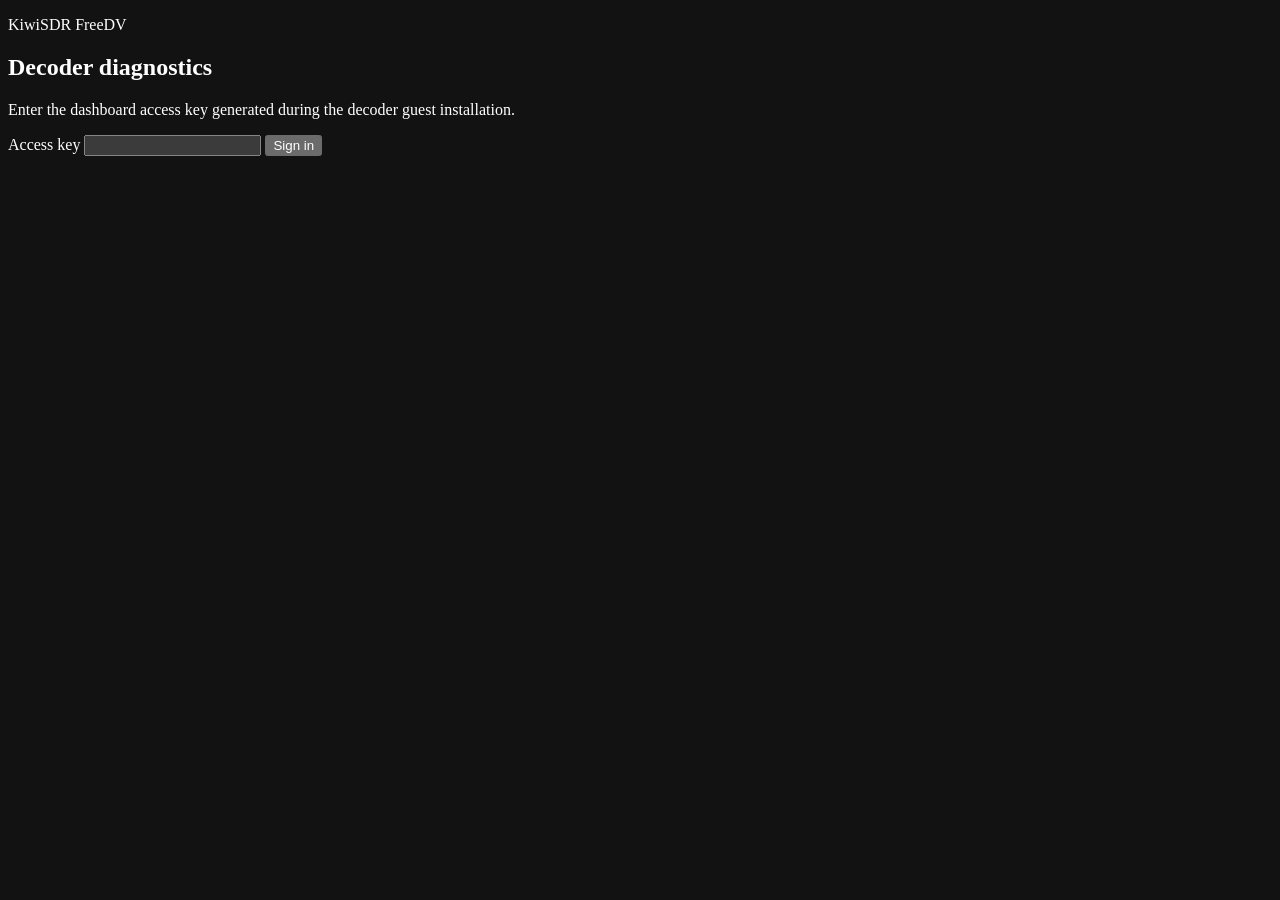
==== dashboard/index.html @ 388395f1 "Add LXC decoder diagnostics dashboard" ====
<!doctype html>
<html lang="en">
<head>
  <meta charset="utf-8">
  <meta name="viewport" content="width=device-width,initial-scale=1">
  <meta name="color-scheme" content="dark">
  <title>FreeDV Decoder Diagnostics</title>
  <link rel="stylesheet" href="/styles.css">
</head>
<body>
  <main class="shell">
    <section id="login" class="login-panel" aria-labelledby="login-title">
      <p class="eyebrow">KiwiSDR FreeDV</p>
      <h1 id="login-title">Decoder diagnostics</h1>
      <p class="muted">Enter the dashboard access key generated during the decoder guest installation.</p>
      <form id="login-form">
        <label for="access-key">Access key</label>
        <input id="access-key" name="access-key" type="password" autocomplete="current-password" required>
        <button type="submit">Sign in</button>
        <p id="login-error" class="error" role="alert"></p>
      </form>
    </section>

    <section id="dashboard" class="dashboard" hidden>
      <header class="topbar">
        <div>
          <p class="eyebrow">KiwiSDR FreeDV</p>
          <h1>Decoder diagnostics</h1>
        </div>
        <div class="topbar-status">
          <span id="health-badge" class="badge neutral">Connecting</span>
          <span id="release" class="muted mono">v—</span>
          <span id="last-update" class="muted">Waiting for data</span>
          <button id="logout" class="quiet" type="button">Sign out</button>
        </div>
      </header>

      <section class="toolbar" aria-label="Display options">
        <label>View<select id="view"><option value="split">Split</option><option value="waterfall">Waterfall</option><option value="spectrum">Spectrum</option></select></label>
        <label>Palette<select id="palette"><option value="cividis">Cividis</option><option value="viridis">Viridis</option><option value="grey">Greyscale</option></select></label>
        <label>Floor<input id="floor" type="number" min="-120" max="-20" step="5"><span>dBFS</span></label>
        <label>Ceiling<input id="ceiling" type="number" min="-100" max="0" step="5"><span>dBFS</span></label>
        <label>Averaging<select id="averaging"><option value="1">1×</option><option value="2">2×</option><option value="4">4×</option><option value="8">8×</option></select></label>
        <label>Rate<select id="fps"><option value="10">10 fps</option><option value="5">5 fps</option></select></label>
        <label class="check"><input id="overlay" type="checkbox"> Modem overlay</label>
        <button id="pause" class="quiet" type="button">Pause</button>
        <button id="clear" class="quiet" type="button">Clear</button>
      </section>

      <div class="primary-grid">
        <section class="panel signal-panel" aria-labelledby="signal-title">
          <div class="panel-heading">
            <div><p class="eyebrow">Selected channel audio</p><h2 id="signal-title">Signal</h2></div>
            <span id="axis" class="muted mono">0–6 kHz</span>
          </div>
          <div id="waterfall-wrap" class="plot-wrap"><canvas id="waterfall" aria-label="Audio-band waterfall"></canvas></div>
          <div id="spectrum-wrap" class="plot-wrap spectrum-wrap"><canvas id="spectrum" aria-label="Audio spectrum"></canvas></div>
          <p class="caption">Post-detector audio received by the external decoder. This is not the Kiwi wideband RF waterfall.</p>
        </section>

        <aside class="panel session-panel" aria-labelledby="session-title">
          <div class="panel-heading"><div><p class="eyebrow">Current decoder job</p><h2 id="session-title">Session</h2></div><span id="sync-badge" class="badge neutral">Idle</span></div>
          <dl class="facts">
            <div><dt>Mode</dt><dd id="mode">—</dd></div>
            <div><dt>Backend</dt><dd id="backend">—</dd></div>
            <div><dt>Frequency</dt><dd id="frequency">—</dd></div>
            <div><dt>Input rate</dt><dd id="input-rate">—</dd></div>
            <div><dt>SNR</dt><dd id="snr">—</dd></div>
            <div><dt>Frequency offset</dt><dd id="offset">—</dd></div>
            <div><dt>Reporter</dt><dd id="reporter">—</dd></div>
            <div><dt>Callsign / text</dt><dd id="decoded-text">—</dd></div>
          </dl>
        </aside>
      </div>

      <div class="history-grid">
        <section class="panel"><div class="panel-heading"><h2>SNR history</h2><label>Window<select id="history-window"><option value="60">1 min</option><option value="300">5 min</option><option value="600">10 min</option></select></label></div><canvas id="snr-chart" class="history" aria-label="SNR history"></canvas></section>
        <section class="panel"><div class="panel-heading"><h2>Frequency offset</h2><span class="muted">Hz</span></div><canvas id="offset-chart" class="history" aria-label="Frequency offset history"></canvas></section>
      </div>

      <details class="panel details-panel" open>
        <summary>Modem statistics</summary>
        <div id="modem-stats" class="stats-grid"></div>
      </details>
      <details class="panel details-panel">
        <summary>Service counters</summary>
        <div id="service-stats" class="stats-grid"></div>
      </details>
    </section>
  </main>
  <script src="/app.js" defer></script>
</body>
</html>
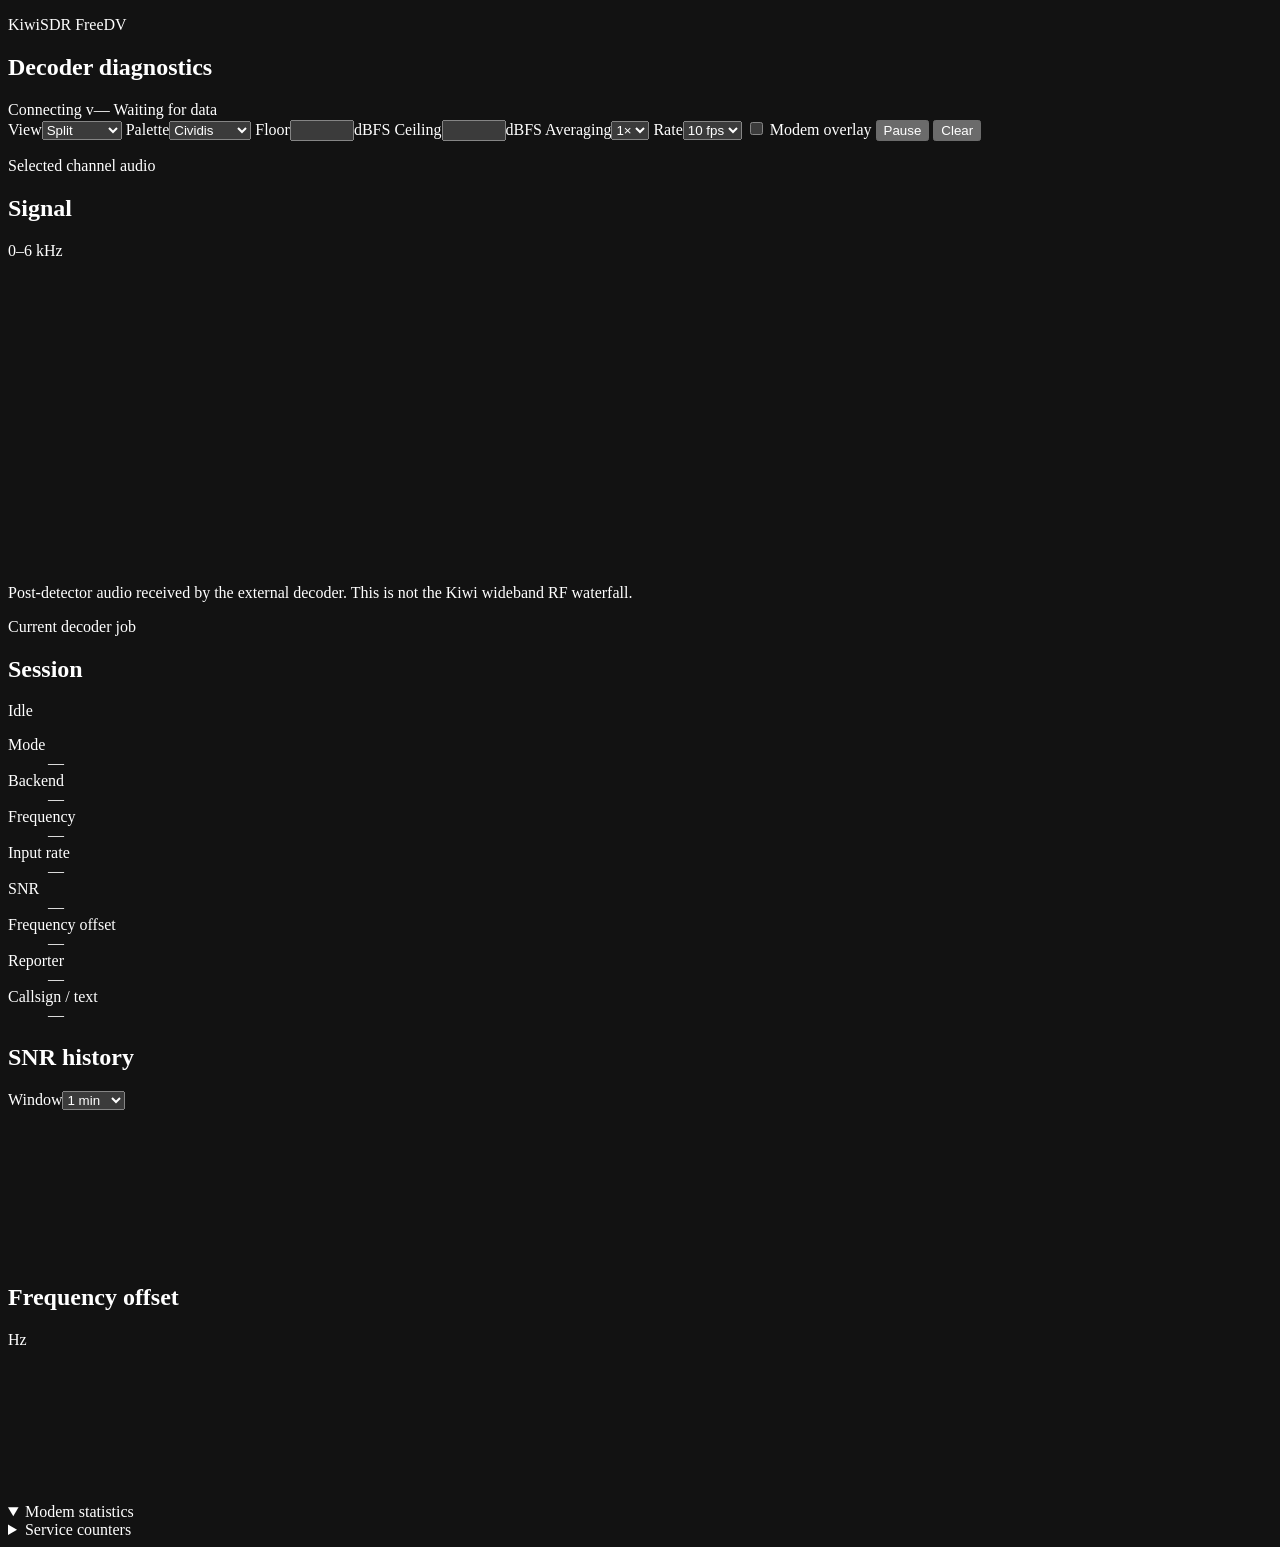
==== commit a3ffd0cc: "Allow token-free dashboard access from management LAN" ====
--- a/dashboard/index.html
+++ b/dashboard/index.html
@@ -9,19 +9,7 @@
 </head>
 <body>
   <main class="shell">
-    <section id="login" class="login-panel" aria-labelledby="login-title">
-      <p class="eyebrow">KiwiSDR FreeDV</p>
-      <h1 id="login-title">Decoder diagnostics</h1>
-      <p class="muted">Enter the dashboard access key generated during the decoder guest installation.</p>
-      <form id="login-form">
-        <label for="access-key">Access key</label>
-        <input id="access-key" name="access-key" type="password" autocomplete="current-password" required>
-        <button type="submit">Sign in</button>
-        <p id="login-error" class="error" role="alert"></p>
-      </form>
-    </section>
-
-    <section id="dashboard" class="dashboard" hidden>
+    <section id="dashboard" class="dashboard">
       <header class="topbar">
         <div>
           <p class="eyebrow">KiwiSDR FreeDV</p>
@@ -31,7 +19,6 @@
           <span id="health-badge" class="badge neutral">Connecting</span>
           <span id="release" class="muted mono">v—</span>
           <span id="last-update" class="muted">Waiting for data</span>
-          <button id="logout" class="quiet" type="button">Sign out</button>
         </div>
       </header>
 
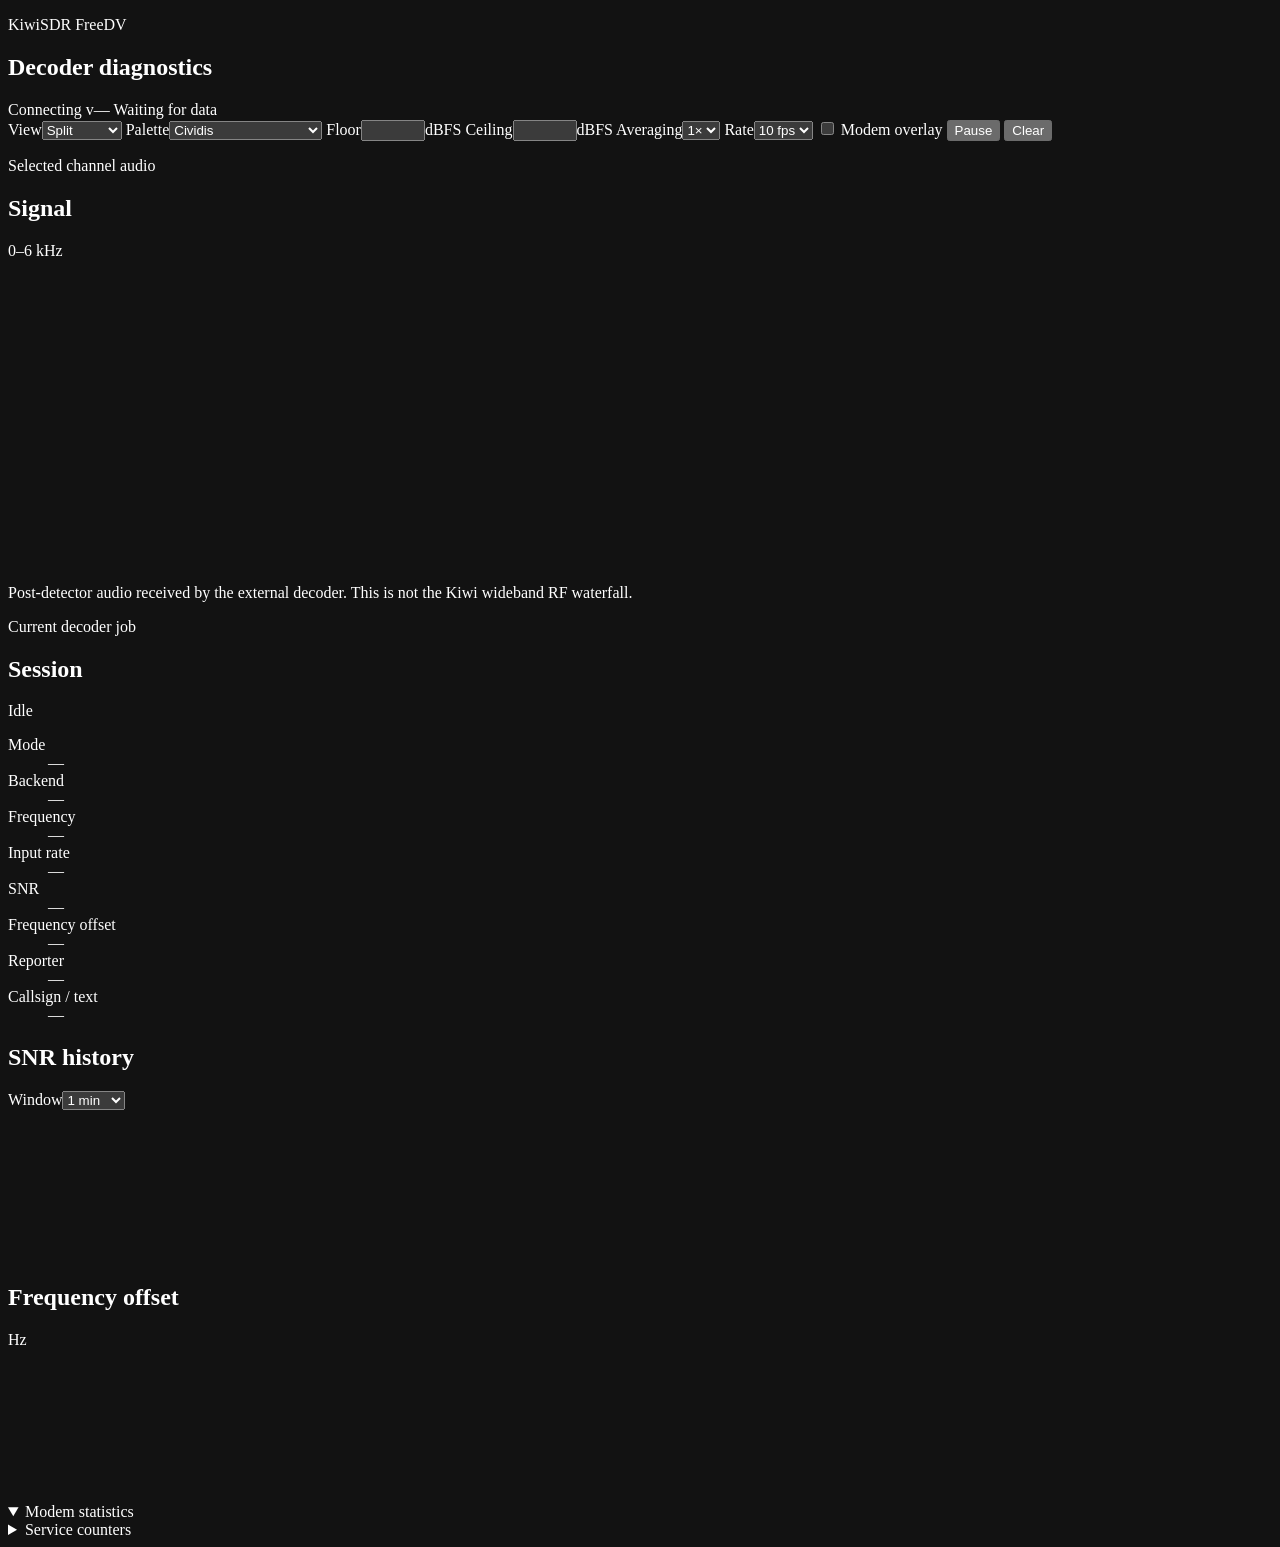
==== commit 9646b18e: "Add OpenWebRX waterfall palettes" ====
--- a/dashboard/index.html
+++ b/dashboard/index.html
@@ -24,7 +24,7 @@
 
       <section class="toolbar" aria-label="Display options">
         <label>View<select id="view"><option value="split">Split</option><option value="waterfall">Waterfall</option><option value="spectrum">Spectrum</option></select></label>
-        <label>Palette<select id="palette"><option value="cividis">Cividis</option><option value="viridis">Viridis</option><option value="grey">Greyscale</option></select></label>
+        <label>Palette<select id="palette"><option value="cividis">Cividis</option><option value="viridis">Viridis</option><option value="grey">Greyscale</option><option value="openwebrx-turbo">OpenWebRX Turbo</option><option value="openwebrx-classic">OpenWebRX Classic</option><option value="openwebrx-ha7ilm">OpenWebRX HA7ILM</option></select></label>
         <label>Floor<input id="floor" type="number" min="-120" max="-20" step="5"><span>dBFS</span></label>
         <label>Ceiling<input id="ceiling" type="number" min="-100" max="0" step="5"><span>dBFS</span></label>
         <label>Averaging<select id="averaging"><option value="1">1×</option><option value="2">2×</option><option value="4">4×</option><option value="8">8×</option></select></label>
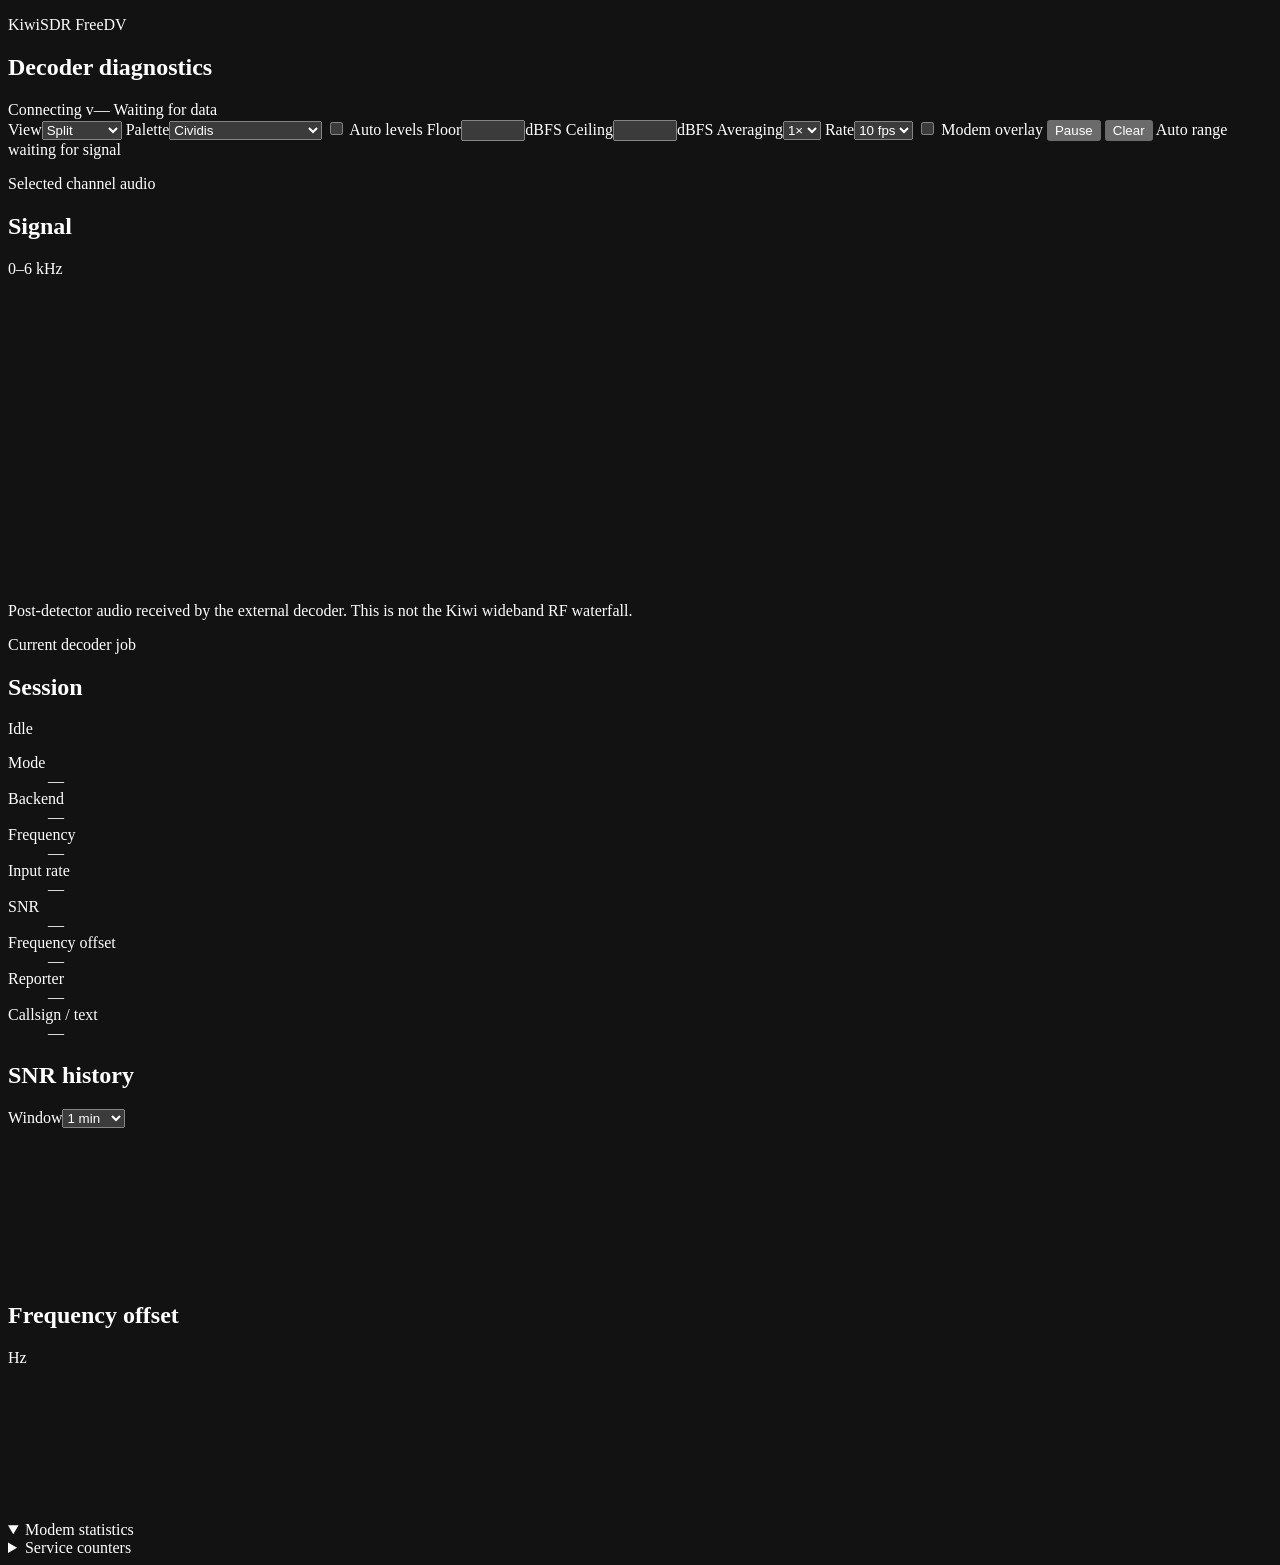
==== commit a1c8c533: "Add automatic diagnostic waterfall levels" ====
--- a/dashboard/index.html
+++ b/dashboard/index.html
@@ -25,6 +25,7 @@
       <section class="toolbar" aria-label="Display options">
         <label>View<select id="view"><option value="split">Split</option><option value="waterfall">Waterfall</option><option value="spectrum">Spectrum</option></select></label>
         <label>Palette<select id="palette"><option value="cividis">Cividis</option><option value="viridis">Viridis</option><option value="grey">Greyscale</option><option value="openwebrx-turbo">OpenWebRX Turbo</option><option value="openwebrx-classic">OpenWebRX Classic</option><option value="openwebrx-ha7ilm">OpenWebRX HA7ILM</option></select></label>
+        <label class="check"><input id="auto-levels" type="checkbox"> Auto levels</label>
         <label>Floor<input id="floor" type="number" min="-120" max="-20" step="5"><span>dBFS</span></label>
         <label>Ceiling<input id="ceiling" type="number" min="-100" max="0" step="5"><span>dBFS</span></label>
         <label>Averaging<select id="averaging"><option value="1">1×</option><option value="2">2×</option><option value="4">4×</option><option value="8">8×</option></select></label>
@@ -32,6 +33,7 @@
         <label class="check"><input id="overlay" type="checkbox"> Modem overlay</label>
         <button id="pause" class="quiet" type="button">Pause</button>
         <button id="clear" class="quiet" type="button">Clear</button>
+        <span id="level-readout" class="level-readout mono" aria-live="polite">Auto range waiting for signal</span>
       </section>
 
       <div class="primary-grid">
@@ -57,6 +59,8 @@
             <div><dt>Reporter</dt><dd id="reporter">—</dd></div>
             <div><dt>Callsign / text</dt><dd id="decoded-text">—</dd></div>
           </dl>
+          <a id="capture-download" class="capture-download" href="/api/v1/capture.wav"
+             download="freedv-modem-audio.wav" hidden>Download latest modem audio</a>
         </aside>
       </div>
 
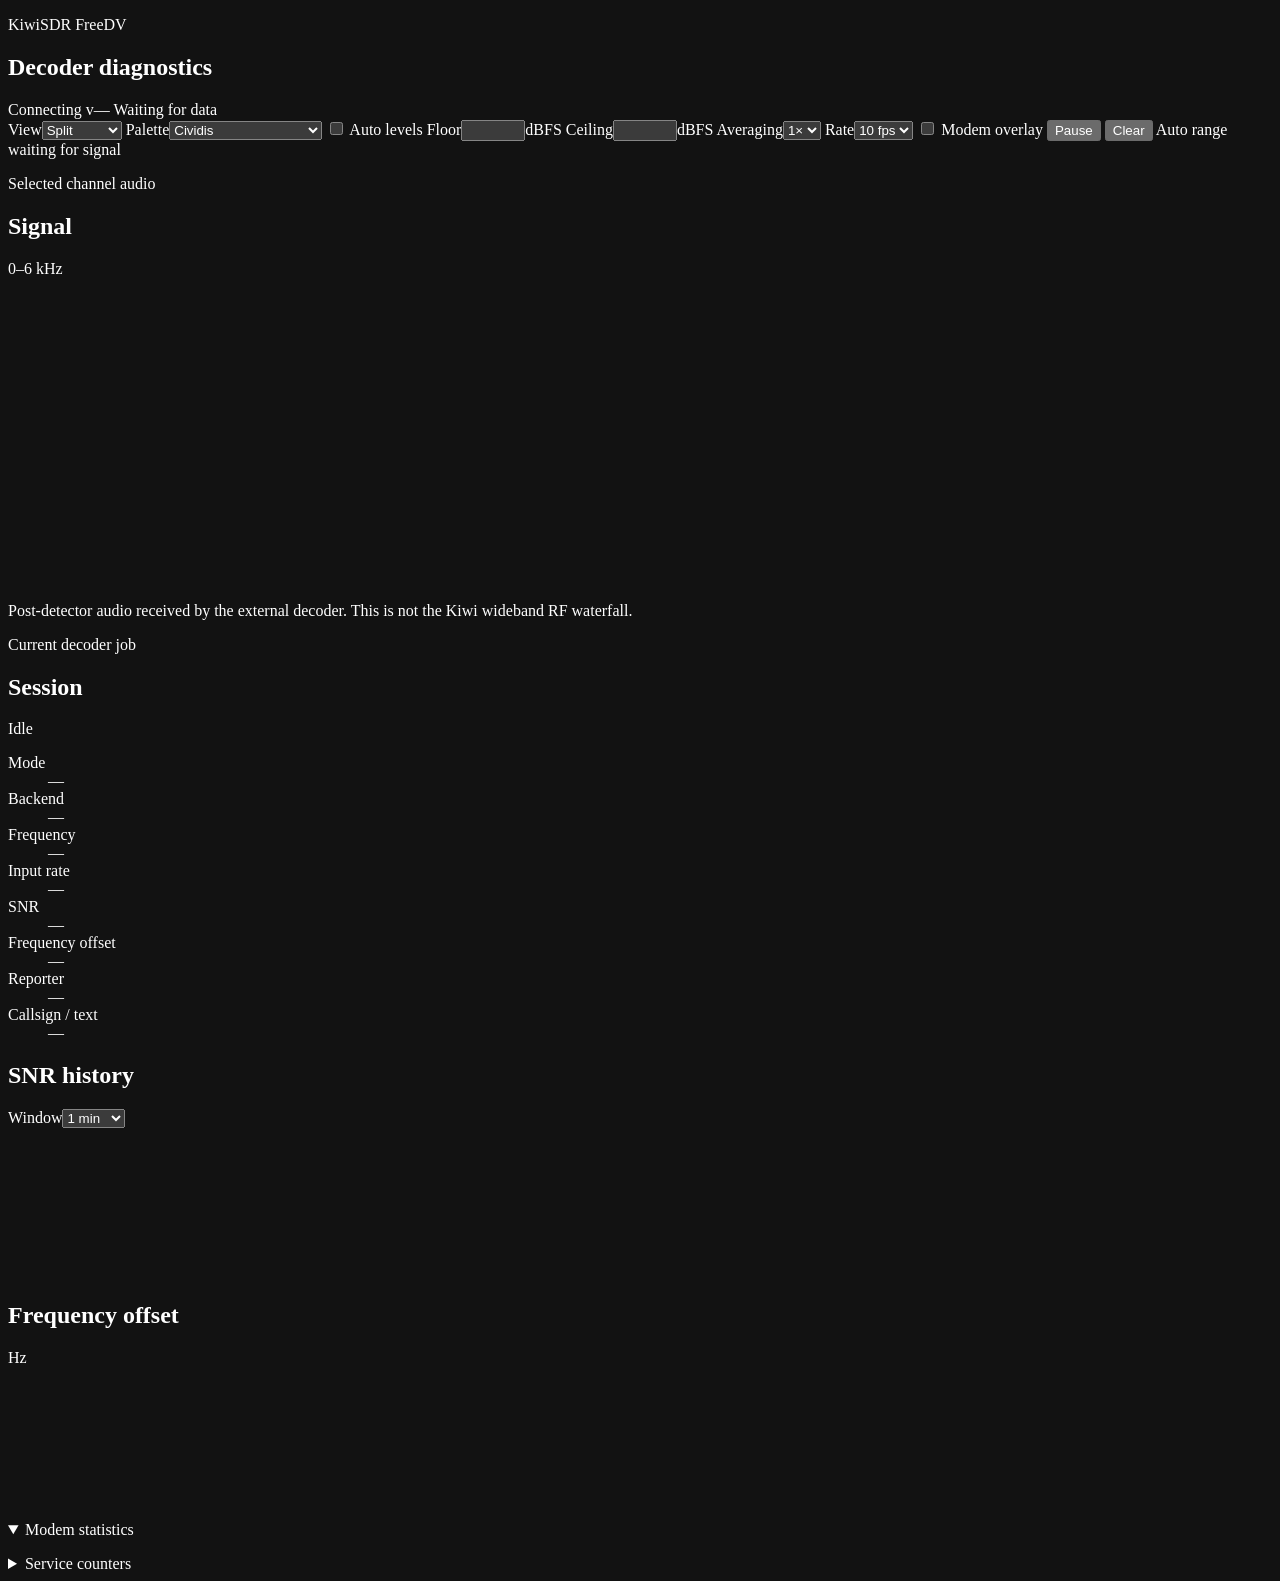
==== commit 6f2b0370: "Clarify mode-specific modem diagnostics" ====
--- a/dashboard/index.html
+++ b/dashboard/index.html
@@ -71,6 +71,7 @@
 
       <details class="panel details-panel" open>
         <summary>Modem statistics</summary>
+        <p id="modem-stats-note" class="stats-note muted"></p>
         <div id="modem-stats" class="stats-grid"></div>
       </details>
       <details class="panel details-panel">
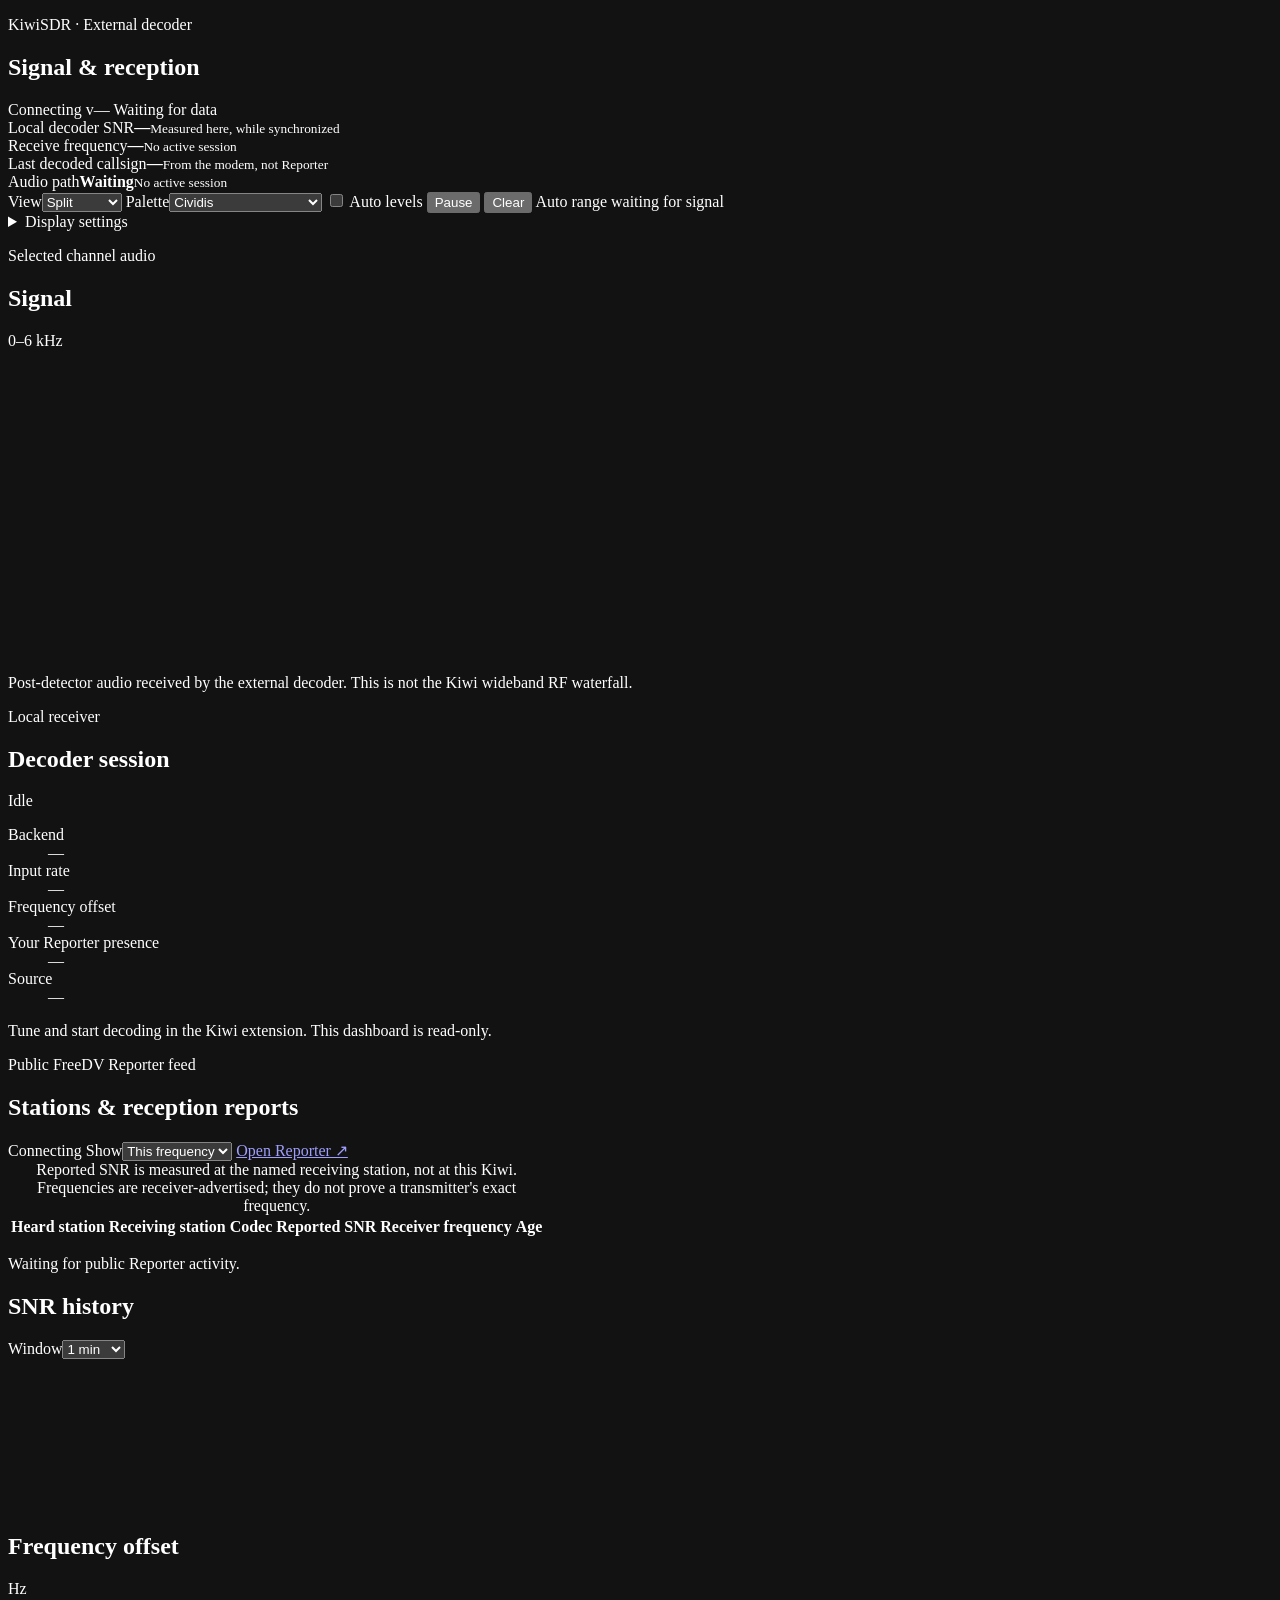
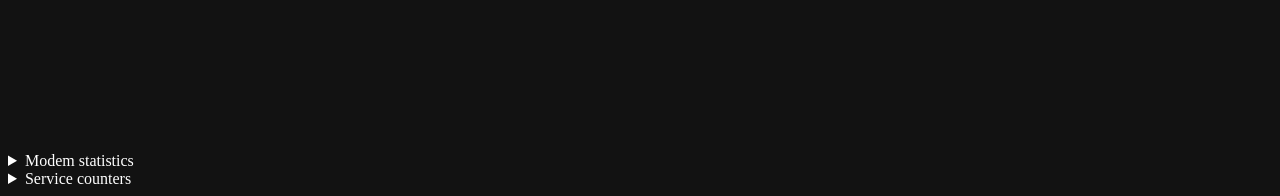
==== commit 99657f14: "Refresh diagnostics UX and add receiver-attributed public Reporter receptions" ====
--- a/dashboard/index.html
+++ b/dashboard/index.html
@@ -12,8 +12,8 @@
     <section id="dashboard" class="dashboard">
       <header class="topbar">
         <div>
-          <p class="eyebrow">KiwiSDR FreeDV</p>
-          <h1>Decoder diagnostics</h1>
+          <p class="eyebrow">KiwiSDR · External decoder</p>
+          <h1>Signal &amp; reception</h1>
         </div>
         <div class="topbar-status">
           <span id="health-badge" class="badge neutral">Connecting</span>
@@ -22,18 +22,27 @@
         </div>
       </header>
 
+      <section class="quality-strip" aria-label="Local decoder summary">
+        <div><span>Local decoder SNR</span><strong id="snr">—</strong><small>Measured here, while synchronized</small></div>
+        <div><span>Receive frequency</span><strong id="frequency">—</strong><small id="mode">No active session</small></div>
+        <div><span>Last decoded callsign</span><strong id="decoded-text">—</strong><small>From the modem, not Reporter</small></div>
+        <div><span>Audio path</span><strong id="audio-quality">Waiting</strong><small id="audio-detail">No active session</small></div>
+      </section>
+
       <section class="toolbar" aria-label="Display options">
         <label>View<select id="view"><option value="split">Split</option><option value="waterfall">Waterfall</option><option value="spectrum">Spectrum</option></select></label>
         <label>Palette<select id="palette"><option value="cividis">Cividis</option><option value="viridis">Viridis</option><option value="grey">Greyscale</option><option value="openwebrx-turbo">OpenWebRX Turbo</option><option value="openwebrx-classic">OpenWebRX Classic</option><option value="openwebrx-ha7ilm">OpenWebRX HA7ILM</option></select></label>
         <label class="check"><input id="auto-levels" type="checkbox"> Auto levels</label>
-        <label>Floor<input id="floor" type="number" min="-120" max="-20" step="5"><span>dBFS</span></label>
-        <label>Ceiling<input id="ceiling" type="number" min="-100" max="0" step="5"><span>dBFS</span></label>
-        <label>Averaging<select id="averaging"><option value="1">1×</option><option value="2">2×</option><option value="4">4×</option><option value="8">8×</option></select></label>
-        <label>Rate<select id="fps"><option value="10">10 fps</option><option value="5">5 fps</option></select></label>
-        <label class="check"><input id="overlay" type="checkbox"> Modem overlay</label>
         <button id="pause" class="quiet" type="button">Pause</button>
         <button id="clear" class="quiet" type="button">Clear</button>
         <span id="level-readout" class="level-readout mono" aria-live="polite">Auto range waiting for signal</span>
+        <details class="display-options"><summary>Display settings</summary><div class="display-options-body">
+          <label>Floor<input id="floor" type="number" min="-120" max="-20" step="5"><span>dBFS</span></label>
+          <label>Ceiling<input id="ceiling" type="number" min="-100" max="0" step="5"><span>dBFS</span></label>
+          <label>Averaging<select id="averaging"><option value="1">1×</option><option value="2">2×</option><option value="4">4×</option><option value="8">8×</option></select></label>
+          <label>Rate<select id="fps"><option value="10">10 fps</option><option value="5">5 fps</option></select></label>
+          <label class="check"><input id="overlay" type="checkbox"> Modem overlay</label>
+        </div></details>
       </section>
 
       <div class="primary-grid">
@@ -48,28 +57,44 @@
         </section>
 
         <aside class="panel session-panel" aria-labelledby="session-title">
-          <div class="panel-heading"><div><p class="eyebrow">Current decoder job</p><h2 id="session-title">Session</h2></div><span id="sync-badge" class="badge neutral">Idle</span></div>
+          <div class="panel-heading"><div><p class="eyebrow">Local receiver</p><h2 id="session-title">Decoder session</h2></div><span id="sync-badge" class="badge neutral">Idle</span></div>
           <dl class="facts">
-            <div><dt>Mode</dt><dd id="mode">—</dd></div>
             <div><dt>Backend</dt><dd id="backend">—</dd></div>
-            <div><dt>Frequency</dt><dd id="frequency">—</dd></div>
             <div><dt>Input rate</dt><dd id="input-rate">—</dd></div>
-            <div><dt>SNR</dt><dd id="snr">—</dd></div>
             <div><dt>Frequency offset</dt><dd id="offset">—</dd></div>
-            <div><dt>Reporter</dt><dd id="reporter">—</dd></div>
-            <div><dt>Callsign / text</dt><dd id="decoded-text">—</dd></div>
+            <div><dt>Your Reporter presence</dt><dd id="reporter">—</dd></div>
+            <div><dt>Source</dt><dd id="source-kind">—</dd></div>
           </dl>
+          <p class="caption">Tune and start decoding in the Kiwi extension. This dashboard is read-only.</p>
           <a id="capture-download" class="capture-download" href="/api/v1/capture.wav"
              download="freedv-modem-audio.wav" hidden>Download latest modem audio</a>
         </aside>
       </div>
+
+      <section class="panel reporter-panel" aria-labelledby="reporter-title">
+        <div class="panel-heading">
+          <div><p class="eyebrow">Public FreeDV Reporter feed</p><h2 id="reporter-title">Stations &amp; reception reports</h2></div>
+          <div class="reporter-tools"><span id="feed-badge" class="badge neutral">Connecting</span>
+            <label>Show<select id="reporter-scope"><option value="current">This frequency</option><option value="all">All activity</option></select></label>
+            <a href="https://qso.freedv.org/" target="_blank" rel="noopener noreferrer">Open Reporter ↗</a>
+          </div>
+        </div>
+        <div id="transmitting-stations" class="transmitting-stations" aria-label="Currently transmitting stations"></div>
+        <div class="table-wrap"><table class="reception-table">
+          <caption class="caption">Reported SNR is measured at the named receiving station, not at this Kiwi. Frequencies are receiver-advertised; they do not prove a transmitter's exact frequency.</caption>
+          <thead><tr><th>Heard station</th><th>Receiving station</th><th>Codec</th><th>Reported SNR</th><th>Receiver frequency</th><th>Age</th></tr></thead>
+          <tbody id="reporter-receptions"></tbody>
+        </table></div>
+        <p id="reporter-empty" class="empty-state">Waiting for public Reporter activity.</p>
+        <p id="reporter-context" class="caption"></p>
+      </section>
 
       <div class="history-grid">
         <section class="panel"><div class="panel-heading"><h2>SNR history</h2><label>Window<select id="history-window"><option value="60">1 min</option><option value="300">5 min</option><option value="600">10 min</option></select></label></div><canvas id="snr-chart" class="history" aria-label="SNR history"></canvas></section>
         <section class="panel"><div class="panel-heading"><h2>Frequency offset</h2><span class="muted">Hz</span></div><canvas id="offset-chart" class="history" aria-label="Frequency offset history"></canvas></section>
       </div>
 
-      <details class="panel details-panel" open>
+      <details class="panel details-panel">
         <summary>Modem statistics</summary>
         <p id="modem-stats-note" class="stats-note muted"></p>
         <div id="modem-stats" class="stats-grid"></div>
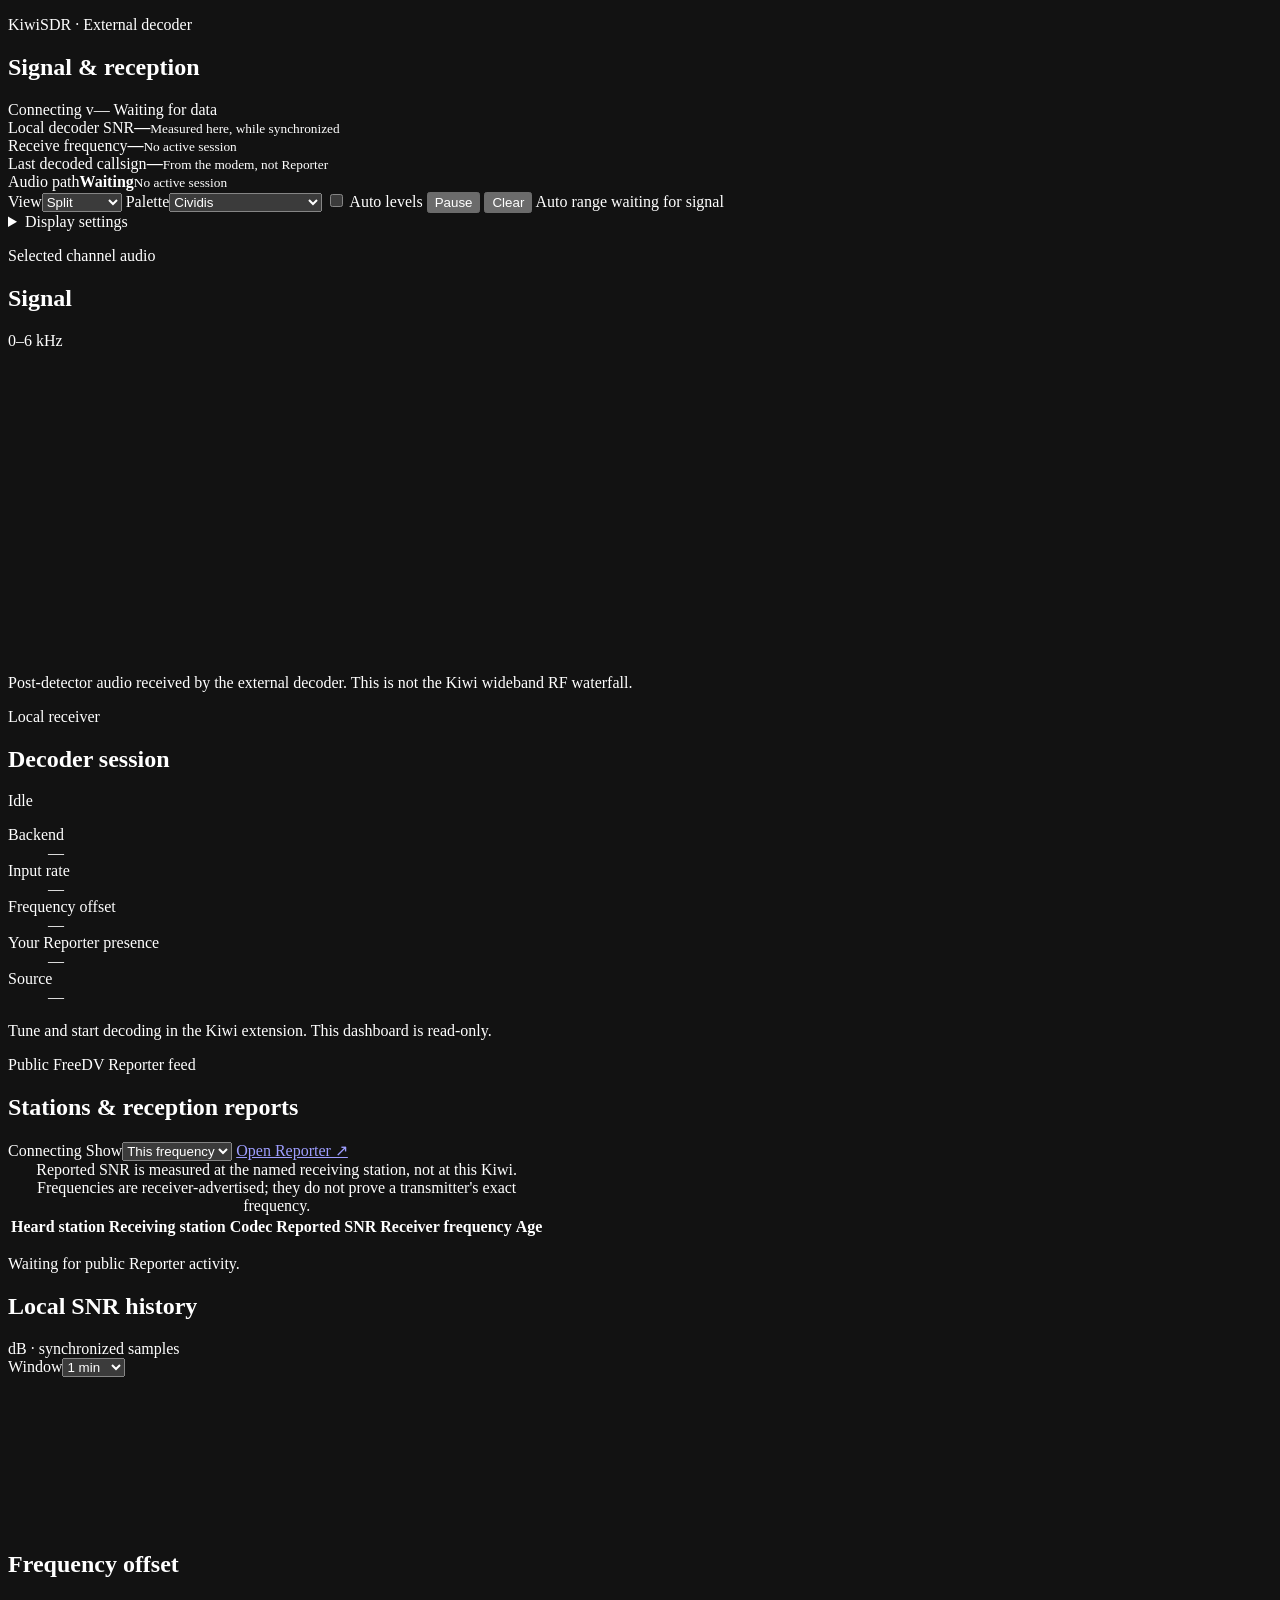
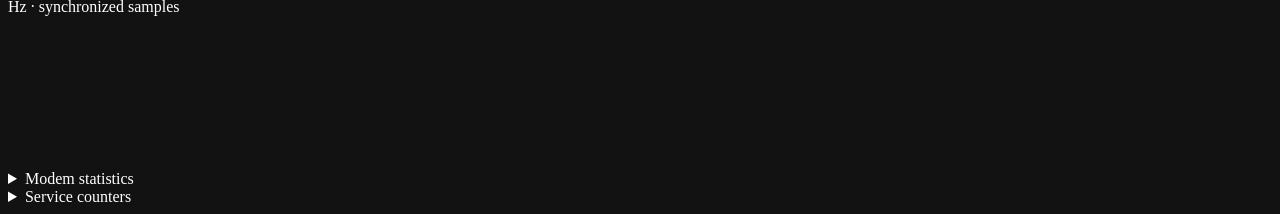
==== commit a380ef6d: "Render unsynchronized history as gaps and label local chart scales" ====
--- a/dashboard/index.html
+++ b/dashboard/index.html
@@ -90,8 +90,8 @@
       </section>
 
       <div class="history-grid">
-        <section class="panel"><div class="panel-heading"><h2>SNR history</h2><label>Window<select id="history-window"><option value="60">1 min</option><option value="300">5 min</option><option value="600">10 min</option></select></label></div><canvas id="snr-chart" class="history" aria-label="SNR history"></canvas></section>
-        <section class="panel"><div class="panel-heading"><h2>Frequency offset</h2><span class="muted">Hz</span></div><canvas id="offset-chart" class="history" aria-label="Frequency offset history"></canvas></section>
+        <section class="panel"><div class="panel-heading"><div><h2>Local SNR history</h2><span class="caption">dB · synchronized samples</span></div><label>Window<select id="history-window"><option value="60">1 min</option><option value="300">5 min</option><option value="600">10 min</option></select></label></div><canvas id="snr-chart" class="history" aria-label="Local synchronized SNR history"></canvas></section>
+        <section class="panel"><div class="panel-heading"><h2>Frequency offset</h2><span class="muted caption">Hz · synchronized samples</span></div><canvas id="offset-chart" class="history" aria-label="Frequency offset history"></canvas></section>
       </div>
 
       <details class="panel details-panel">
